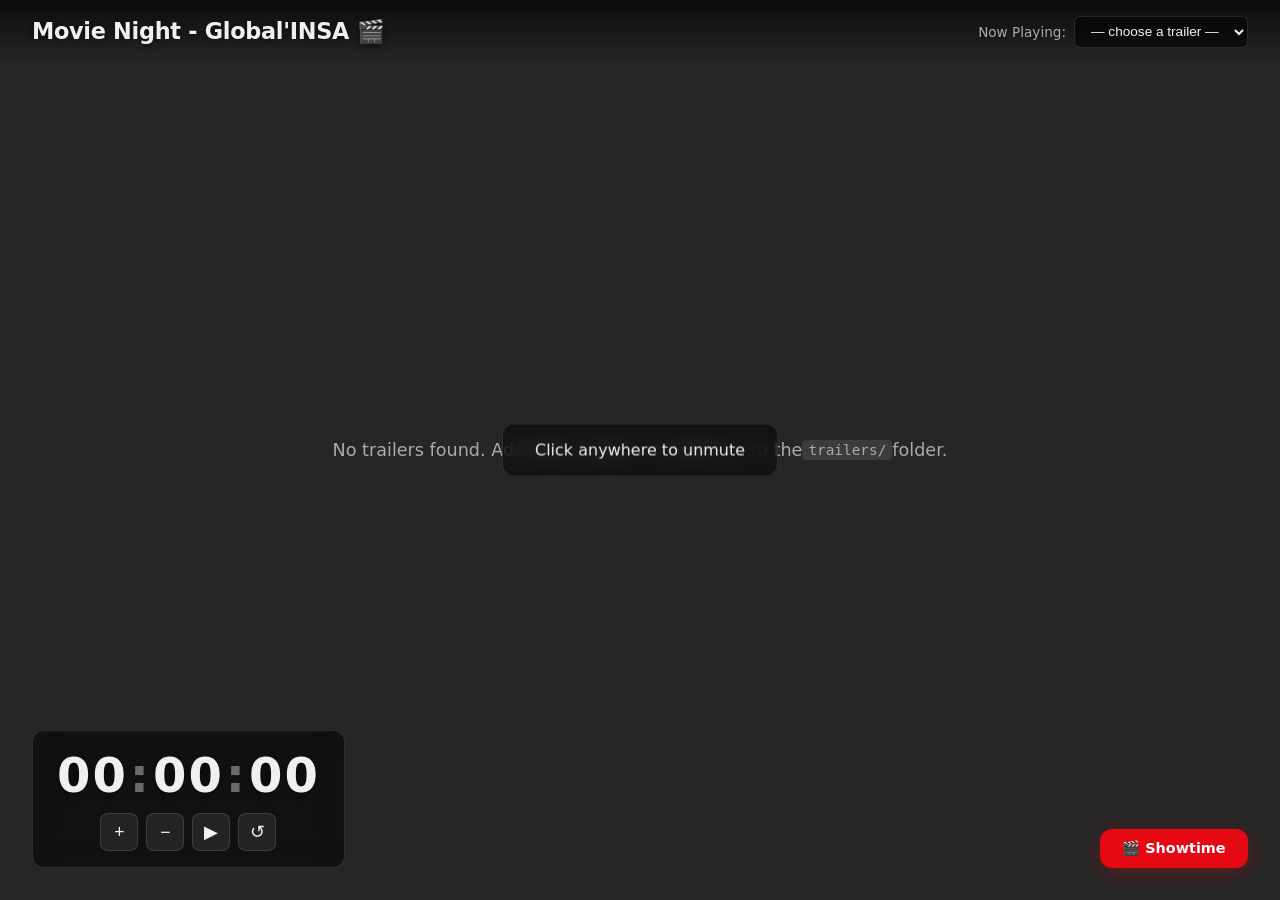
==== index.html @ 318fa6ac "Initial commit: Movie Night trailer website Co-authored-by: Cursor <cursoragent@cursor.com>" ====
<!DOCTYPE html>
<html lang="en">
<head>
  <meta charset="UTF-8">
  <meta name="viewport" content="width=device-width, initial-scale=1.0">
  <title>Movie Night - Global'INSA 🎬</title>
  <link rel="stylesheet" href="style.css">
</head>
<body>

  <video id="bg-video" autoplay muted></video>
  <div id="overlay" class="overlay"></div>

  <div class="top-bar">
    <h1>Movie Night - Global'INSA 🎬</h1>
    <div class="trailer-select">
      <label for="trailer-picker">Now Playing:</label>
      <select id="trailer-picker">
        <option value="">— choose a trailer —</option>
      </select>
    </div>
  </div>

  <div class="controls-hint" id="controls-hint">
    <span>Click anywhere to unmute</span>
  </div>

  <div class="countdown" id="countdown">
    <div class="countdown-display">
      <span id="cd-hours">00</span><span class="sep">:</span><span id="cd-minutes">00</span><span class="sep">:</span><span id="cd-seconds">00</span>
    </div>
    <div class="countdown-controls">
      <button id="cd-up" title="Add time">+</button>
      <button id="cd-down" title="Remove time">−</button>
      <button id="cd-start" title="Start / Pause">▶</button>
      <button id="cd-reset" title="Reset">↺</button>
    </div>
  </div>

  <p id="empty-state" class="empty-state hidden">
    No trailers found. Add <code>.mp4</code>, <code>.webm</code>, or <code>.mov</code> files to the <code>trailers/</code> folder.
  </p>

  <a href="showtime.html" class="showtime-link">🎬 Showtime</a>

  <script src="app.js"></script>
</body>
</html>
---- style.css ----
*,
*::before,
*::after {
  margin: 0;
  padding: 0;
  box-sizing: border-box;
}

:root {
  --accent: #e50914;
  --glass: rgba(0, 0, 0, 0.55);
  --glass-border: rgba(255, 255, 255, 0.12);
  --text: #f0f0f0;
  --text-muted: #aaa;
  --radius: 12px;
}

html, body {
  height: 100%;
  overflow: hidden;
  font-family: "Inter", "Segoe UI", system-ui, -apple-system, sans-serif;
  color: var(--text);
}

/* ---------- Background video ---------- */
#bg-video {
  position: fixed;
  inset: 0;
  width: 100%;
  height: 100%;
  object-fit: cover;
  z-index: 0;
}

.overlay {
  position: fixed;
  inset: 0;
  background: rgba(0, 0, 0, 0);
  z-index: 1;
  pointer-events: none;
}

/* ---------- Top bar ---------- */
.top-bar {
  position: fixed;
  top: 0;
  left: 0;
  right: 0;
  z-index: 10;
  display: flex;
  align-items: center;
  justify-content: space-between;
  padding: 1rem 2rem;
  background: linear-gradient(to bottom, rgba(0,0,0,0.7), transparent);
}

.top-bar h1 {
  font-size: 1.4rem;
  font-weight: 700;
  letter-spacing: -0.3px;
  text-shadow: 0 2px 8px rgba(0,0,0,0.6);
}

.trailer-select {
  display: flex;
  align-items: center;
  gap: 0.5rem;
}

.trailer-select label {
  font-size: 0.85rem;
  color: var(--text-muted);
  text-shadow: 0 1px 4px rgba(0,0,0,0.5);
}

.trailer-select select {
  background: var(--glass);
  color: var(--text);
  border: 1px solid var(--glass-border);
  border-radius: 6px;
  padding: 0.4rem 0.75rem;
  font-size: 0.85rem;
  cursor: pointer;
  backdrop-filter: blur(8px);
  -webkit-backdrop-filter: blur(8px);
  outline: none;
  max-width: 280px;
}

.trailer-select select:hover {
  border-color: var(--accent);
}

/* ---------- Unmute hint ---------- */
.controls-hint {
  position: fixed;
  top: 50%;
  left: 50%;
  transform: translate(-50%, -50%);
  z-index: 10;
  background: var(--glass);
  backdrop-filter: blur(12px);
  -webkit-backdrop-filter: blur(12px);
  border: 1px solid var(--glass-border);
  border-radius: var(--radius);
  padding: 1rem 2rem;
  font-size: 1rem;
  cursor: pointer;
  transition: opacity 0.4s;
}

.controls-hint.hidden {
  opacity: 0;
  pointer-events: none;
}

/* ---------- Countdown ---------- */
.countdown {
  position: fixed;
  bottom: 2rem;
  left: 2rem;
  z-index: 10;
  background: var(--glass);
  backdrop-filter: blur(14px);
  -webkit-backdrop-filter: blur(14px);
  border: 1px solid var(--glass-border);
  border-radius: var(--radius);
  padding: 1rem 1.5rem;
  display: flex;
  flex-direction: column;
  align-items: center;
  gap: 0.6rem;
  user-select: none;
}

.countdown-display {
  font-size: 3rem;
  font-weight: 700;
  font-variant-numeric: tabular-nums;
  letter-spacing: 2px;
  text-shadow: 0 2px 10px rgba(0,0,0,0.5);
}

.countdown-display .sep {
  opacity: 0.4;
  margin: 0 2px;
}

.countdown-controls {
  display: flex;
  gap: 0.5rem;
}

.countdown-controls button {
  width: 38px;
  height: 38px;
  border: 1px solid var(--glass-border);
  border-radius: 8px;
  background: rgba(255, 255, 255, 0.08);
  color: var(--text);
  font-size: 1.1rem;
  cursor: pointer;
  display: flex;
  align-items: center;
  justify-content: center;
  transition: background 0.2s, border-color 0.2s;
}

.countdown-controls button:hover {
  background: rgba(255, 255, 255, 0.18);
  border-color: var(--accent);
}

.countdown.flash .countdown-display {
  color: var(--accent);
  animation: pulse 0.6s ease-in-out 3;
}

@keyframes pulse {
  0%, 100% { opacity: 1; }
  50% { opacity: 0.3; }
}

/* ---------- Empty state ---------- */
.empty-state {
  position: fixed;
  inset: 0;
  z-index: 5;
  display: flex;
  align-items: center;
  justify-content: center;
  text-align: center;
  color: var(--text-muted);
  font-size: 1.1rem;
  background: rgba(0, 0, 0, 0.85);
}

.empty-state code {
  background: rgba(255,255,255,0.1);
  padding: 2px 6px;
  border-radius: 4px;
  font-size: 0.9rem;
}

.hidden {
  display: none !important;
}

/* ---------- Showtime: Selection Screen ---------- */
.showtime-body {
  overflow: auto;
  background: #0a0a0a;
}

.selection-screen {
  min-height: 100vh;
  padding: 2rem 2.5rem 4rem;
  max-width: 960px;
  margin: 0 auto;
}

.selection-header {
  text-align: center;
  margin-bottom: 2.5rem;
}

.selection-header h1 {
  font-size: 2rem;
  font-weight: 700;
  margin-bottom: 0.4rem;
}

.selection-subtitle {
  color: var(--text-muted);
  font-size: 0.95rem;
}

.back-link {
  display: inline-block;
  color: var(--text-muted);
  text-decoration: none;
  font-size: 0.85rem;
  margin-bottom: 1rem;
  transition: color 0.2s;
}

.back-link:hover {
  color: var(--accent);
}

.selection-section {
  margin-bottom: 2rem;
}

.selection-section h2 {
  font-size: 1.1rem;
  font-weight: 600;
  margin-bottom: 0.75rem;
  display: flex;
  align-items: center;
  gap: 0.5rem;
}

.badge {
  font-size: 0.75rem;
  font-weight: 500;
  background: rgba(255, 255, 255, 0.08);
  border: 1px solid var(--glass-border);
  border-radius: 20px;
  padding: 0.2rem 0.65rem;
  color: var(--text-muted);
}

.badge-full {
  background: var(--accent);
  border-color: var(--accent);
  color: #fff;
}

.trailer-grid {
  display: grid;
  grid-template-columns: repeat(auto-fill, minmax(220px, 1fr));
  gap: 0.75rem;
}

.trailer-card {
  position: relative;
  background: var(--glass);
  border: 1px solid var(--glass-border);
  border-radius: var(--radius);
  padding: 1rem 1.1rem;
  cursor: pointer;
  transition: border-color 0.2s, background 0.2s, transform 0.15s;
  display: flex;
  align-items: center;
  gap: 0.75rem;
}

.trailer-card:hover {
  border-color: rgba(255, 255, 255, 0.3);
  background: rgba(255, 255, 255, 0.06);
  transform: translateY(-1px);
}

.trailer-card.selected {
  border-color: var(--accent);
  background: rgba(229, 9, 20, 0.1);
}

.card-number {
  flex-shrink: 0;
  width: 28px;
  height: 28px;
  border-radius: 50%;
  border: 2px solid var(--glass-border);
  display: flex;
  align-items: center;
  justify-content: center;
  font-size: 0.8rem;
  font-weight: 700;
  transition: border-color 0.2s, background 0.2s;
}

.trailer-card.selected .card-number {
  border-color: var(--accent);
  background: var(--accent);
  color: #fff;
}

.card-title {
  font-size: 0.85rem;
  line-height: 1.3;
}

.imax-select-wrap select {
  background: var(--glass);
  color: var(--text);
  border: 1px solid var(--glass-border);
  border-radius: 8px;
  padding: 0.6rem 1rem;
  font-size: 0.9rem;
  cursor: pointer;
  width: 100%;
  max-width: 400px;
  outline: none;
}

.imax-select-wrap select:hover {
  border-color: var(--accent);
}

.btn-showtime {
  display: block;
  margin: 1.5rem auto 0;
  background: var(--accent);
  color: #fff;
  border: none;
  border-radius: var(--radius);
  padding: 0.85rem 2.5rem;
  font-size: 1.05rem;
  font-weight: 600;
  cursor: pointer;
  transition: opacity 0.2s, transform 0.15s;
}

.btn-showtime:hover:not(:disabled) {
  transform: scale(1.03);
}

.btn-showtime:disabled {
  opacity: 0.35;
  cursor: not-allowed;
}

/* ---------- Showtime: Playback Screen ---------- */
.playback-screen {
  position: fixed;
  inset: 0;
  background: #000;
  z-index: 100;
}

#showtime-video {
  width: 100%;
  height: 100%;
  object-fit: contain;
  background: #000;
}

.playback-overlay {
  position: fixed;
  bottom: 0;
  left: 0;
  right: 0;
  z-index: 101;
  pointer-events: none;
  padding: 2rem;
}

.now-playing {
  display: flex;
  flex-direction: column;
  gap: 0.2rem;
  background: var(--glass);
  backdrop-filter: blur(14px);
  -webkit-backdrop-filter: blur(14px);
  border: 1px solid var(--glass-border);
  border-radius: var(--radius);
  padding: 0.8rem 1.2rem;
  max-width: 380px;
  opacity: 0;
  transform: translateY(10px);
  transition: opacity 0.5s, transform 0.5s;
}

.now-playing.visible {
  opacity: 1;
  transform: translateY(0);
}

.np-label {
  font-size: 0.65rem;
  text-transform: uppercase;
  letter-spacing: 1.5px;
  color: var(--accent);
  font-weight: 600;
}

.np-title {
  font-size: 0.95rem;
  font-weight: 600;
}

.np-progress {
  font-size: 0.75rem;
  color: var(--text-muted);
}

/* ---------- Showtime: Blackout ---------- */
.blackout {
  position: fixed;
  inset: 0;
  z-index: 102;
  background: #000;
}

/* ---------- Showtime: Now Showing Screen ---------- */
.now-showing-screen {
  position: fixed;
  inset: 0;
  z-index: 100;
  background: radial-gradient(ellipse at center, #1a1a2e 0%, #0a0a0a 70%);
  display: flex;
  align-items: center;
  justify-content: center;
}

.ns-content {
  text-align: center;
  animation: fadeUp 1.2s ease-out;
}

.ns-badge {
  display: inline-block;
  font-size: 0.7rem;
  letter-spacing: 4px;
  text-transform: uppercase;
  color: var(--accent);
  border: 1px solid var(--accent);
  border-radius: 4px;
  padding: 0.35rem 1rem;
  margin-bottom: 1.5rem;
  font-weight: 600;
}

.ns-title {
  font-size: 3.5rem;
  font-weight: 700;
  letter-spacing: -1px;
  margin-bottom: 0.5rem;
  text-shadow: 0 4px 30px rgba(229, 9, 20, 0.3);
}

.ns-meta {
  color: var(--text-muted);
  font-size: 1rem;
  margin-bottom: 0.8rem;
}

.ns-instruction {
  color: var(--text-muted);
  font-size: 0.85rem;
  opacity: 0.7;
  margin-bottom: 2rem;
}

.btn-restart {
  background: transparent;
  border: 1px solid var(--glass-border);
  font-size: 0.85rem;
  padding: 0.6rem 1.5rem;
}

.btn-restart:hover {
  border-color: var(--accent);
}

@keyframes fadeUp {
  from { opacity: 0; transform: translateY(30px); }
  to   { opacity: 1; transform: translateY(0); }
}

/* ---------- Showtime: Nav link on index ---------- */
.showtime-link {
  position: fixed;
  bottom: 2rem;
  right: 2rem;
  z-index: 10;
  background: var(--accent);
  color: #fff;
  text-decoration: none;
  border-radius: var(--radius);
  padding: 0.7rem 1.4rem;
  font-size: 0.9rem;
  font-weight: 600;
  transition: transform 0.15s, box-shadow 0.2s;
  box-shadow: 0 4px 20px rgba(229, 9, 20, 0.3);
}

.showtime-link:hover {
  transform: scale(1.05);
  box-shadow: 0 6px 28px rgba(229, 9, 20, 0.45);
}

/* ---------- Responsive ---------- */
@media (max-width: 600px) {
  .top-bar {
    flex-direction: column;
    gap: 0.5rem;
    padding: 0.75rem 1rem;
  }

  .countdown {
    bottom: 1rem;
    left: 1rem;
    padding: 0.75rem 1rem;
  }

  .countdown-display {
    font-size: 2rem;
  }

  .countdown-controls button {
    width: 32px;
    height: 32px;
    font-size: 0.95rem;
  }

  .selection-screen {
    padding: 1.5rem 1rem 3rem;
  }

  .trailer-grid {
    grid-template-columns: 1fr;
  }

  .ns-title {
    font-size: 2rem;
  }

  .showtime-link {
    bottom: 1rem;
    right: 1rem;
    font-size: 0.8rem;
    padding: 0.6rem 1.1rem;
  }
}
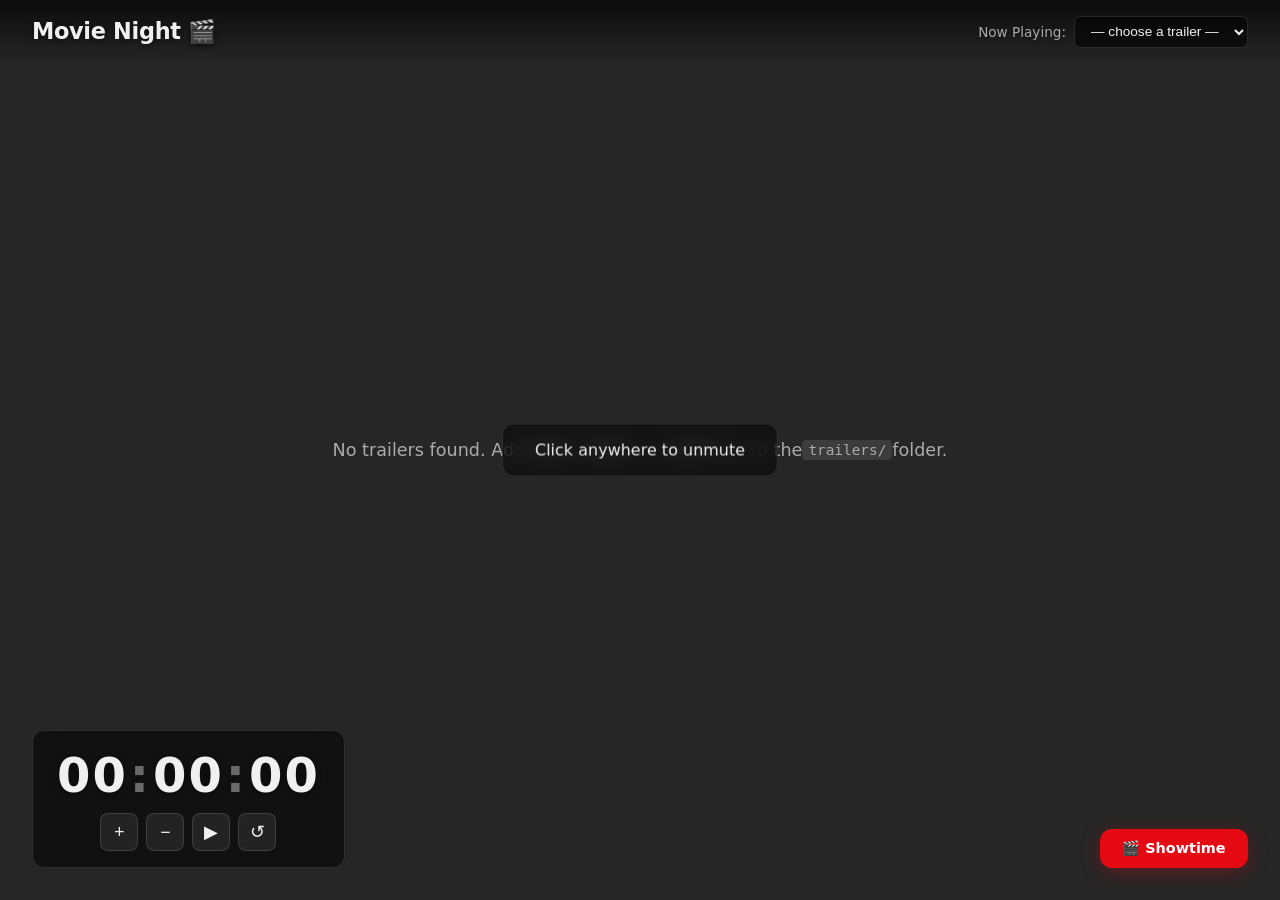
==== commit a5cfdf5d: "Updated index.html" ====
--- a/index.html
+++ b/index.html
@@ -3,7 +3,7 @@
 <head>
   <meta charset="UTF-8">
   <meta name="viewport" content="width=device-width, initial-scale=1.0">
-  <title>Movie Night - Global'INSA 🎬</title>
+  <title>Movie Night 🎬</title>
   <link rel="stylesheet" href="style.css">
 </head>
 <body>
@@ -12,7 +12,7 @@
   <div id="overlay" class="overlay"></div>
 
   <div class="top-bar">
-    <h1>Movie Night - Global'INSA 🎬</h1>
+    <h1>Movie Night 🎬</h1>
     <div class="trailer-select">
       <label for="trailer-picker">Now Playing:</label>
       <select id="trailer-picker">
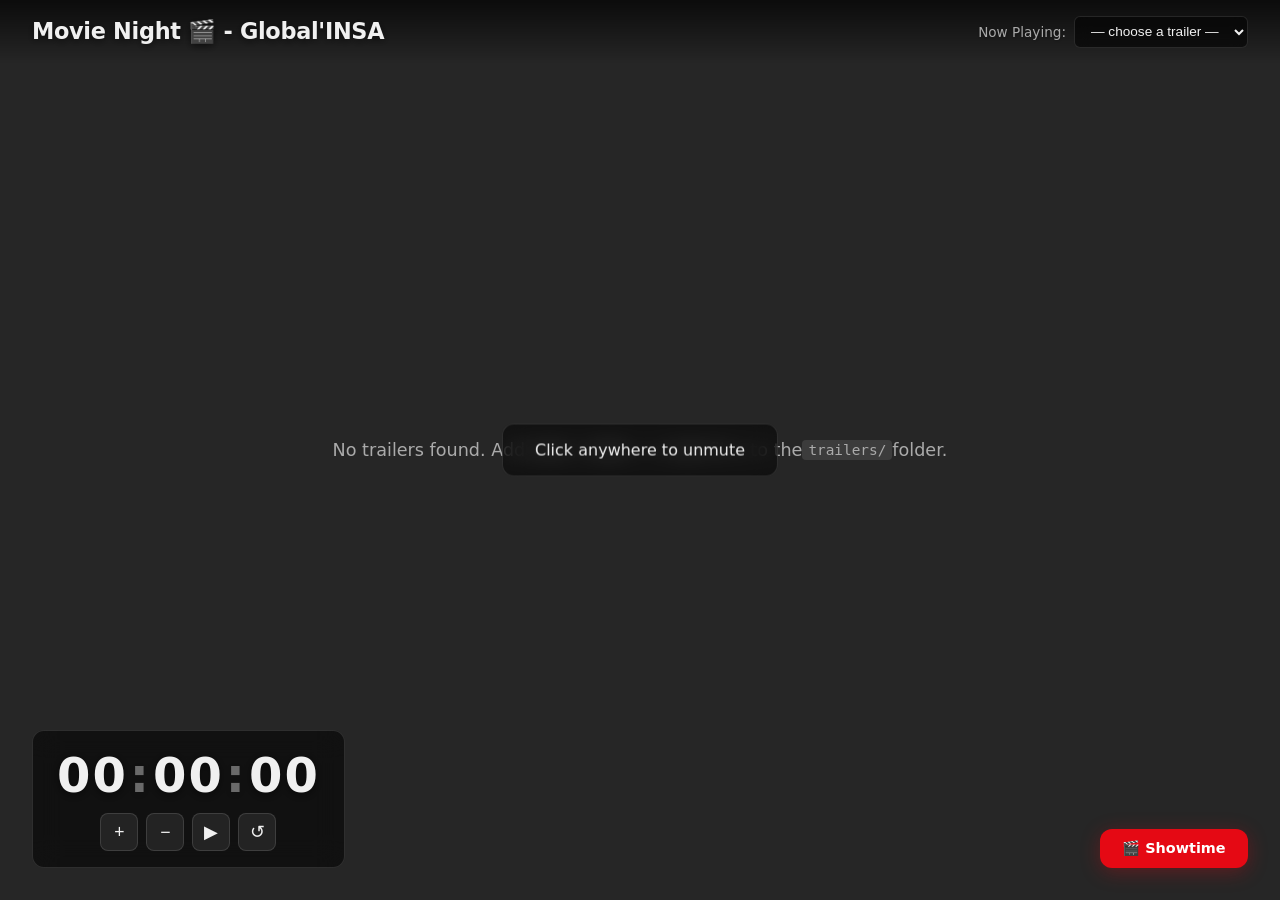
==== commit 78f43058: "Updated index.html" ====
--- a/index.html
+++ b/index.html
@@ -12,7 +12,7 @@
   <div id="overlay" class="overlay"></div>
 
   <div class="top-bar">
-    <h1>Movie Night 🎬</h1>
+    <h1>Movie Night 🎬 - Global'INSA</h1>
     <div class="trailer-select">
       <label for="trailer-picker">Now Playing:</label>
       <select id="trailer-picker">
